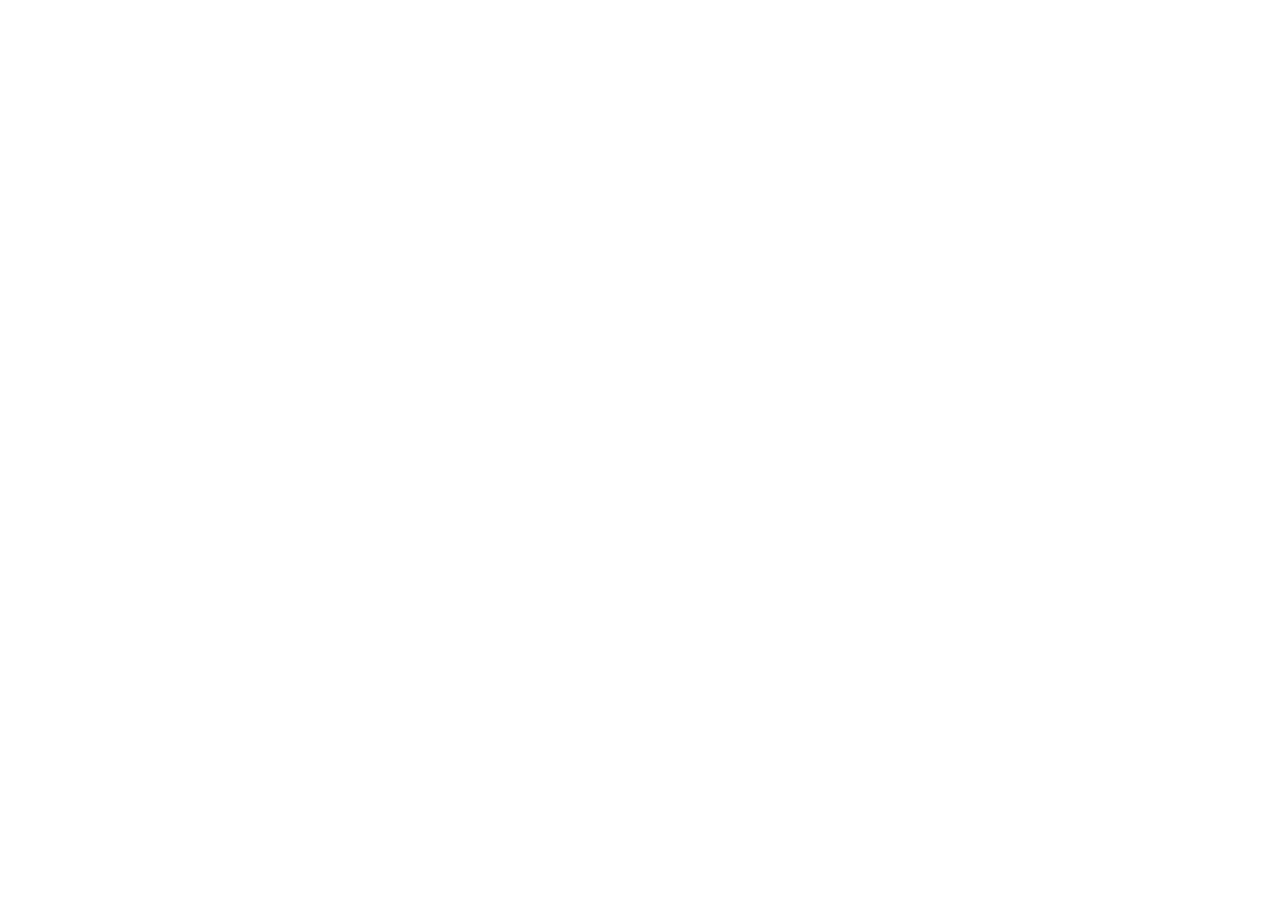
==== public/views/index.html @ f9946c8c "first commit!" ====
<!DOCTYPE html>
<html lang="en">
<head>
	<meta charset="UTF-8">
	<meta name="viewport" content="width=device-width, initial-scale=1.0">
	<title>Formulario de Actividades Extracurriculares</title>


	<link rel="stylesheet" href="../styles/index.css">
</head>
<body>
	<form action="/dashboard" method="get" id="mainForm">

		
	</form>
	
</body>
</html>
---- public/styles/index.css ----
* {
	padding: 0;
	margin: 0;
	text-decoration: none;
	list-style: none;
}

body {
	width: 100vw;
	height: 100vh;
}

/*Paleta generada aleatoriamente por medio de página web*/

:root {
	--var-palette-dark-1: #331e36;
	--var-palette-dark-2: #41337A;
	--var-palette-dark-3: #6EA4BF;
	--var-palette-light-1: #C2EFEB;
	--var-palette-light-2: #ECFEE8;
}
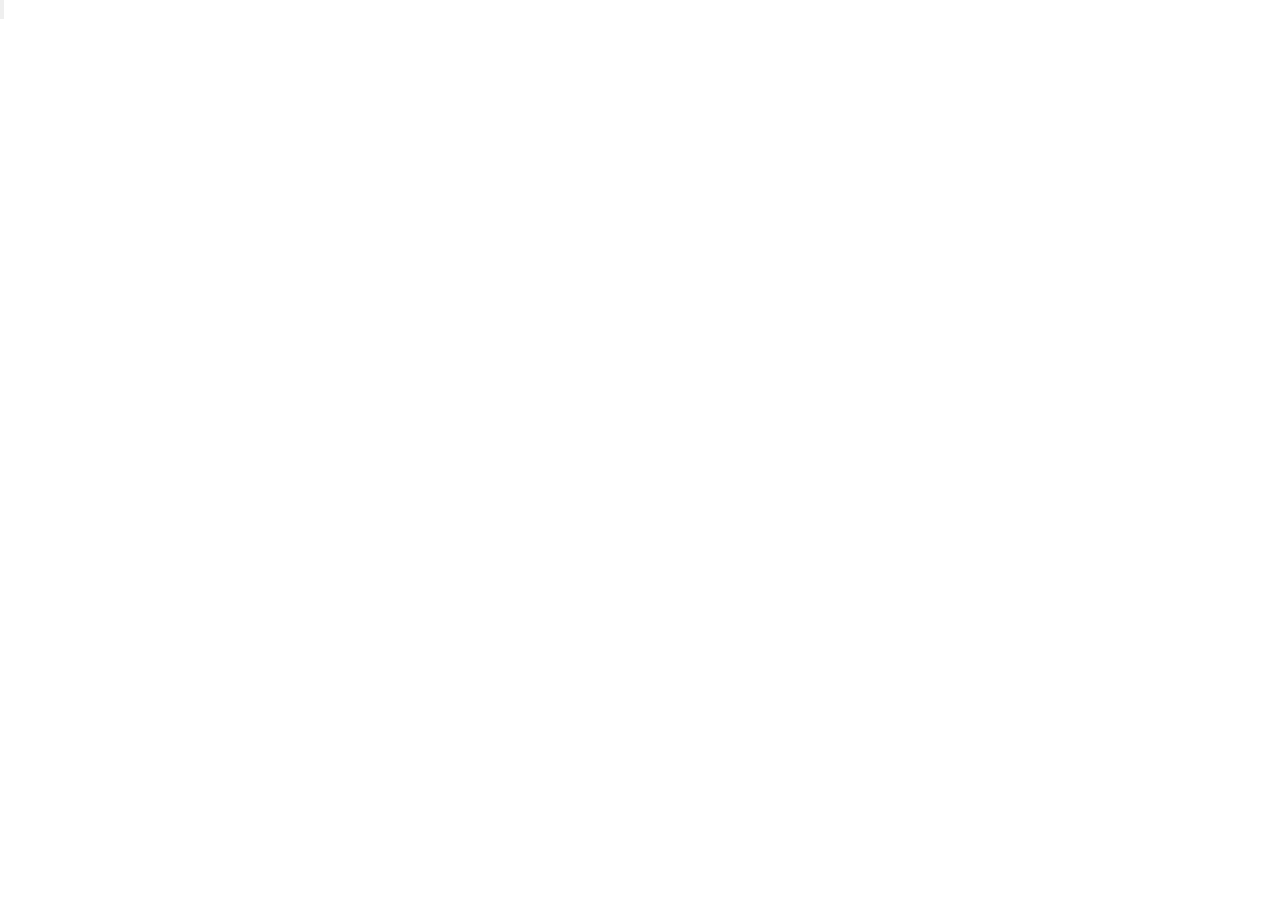
==== commit ba3014c6: "fix: Changed form  action to redirect to a proper existent file" ====
--- a/public/views/index.html
+++ b/public/views/index.html
@@ -9,9 +9,10 @@
 	<link rel="stylesheet" href="../styles/index.css">
 </head>
 <body>
-	<form action="/dashboard" method="get" id="mainForm">
+	<form action="./dashboard.html" method="get" id="mainForm">
 
 		
+		<input type="submit" value="">
 	</form>
 	
 </body>
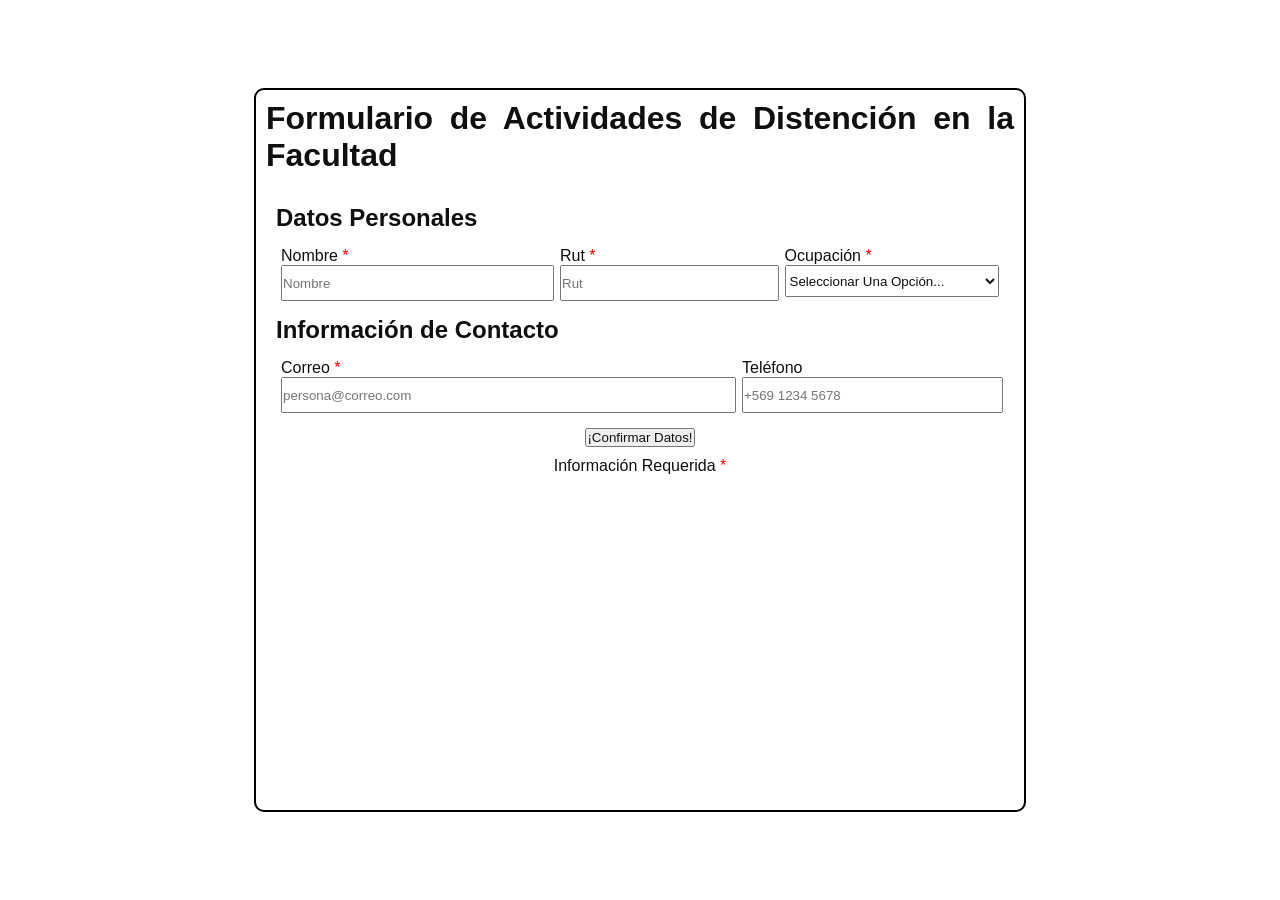
==== commit f98a383c: "pag inscripcion" ====
--- a/public/views/index.html
+++ b/public/views/index.html
@@ -7,13 +7,76 @@
 
 
 	<link rel="stylesheet" href="../styles/index.css">
+	<link rel="stylesheet" href="../styles/mainForm.css">
 </head>
 <body>
 	<form action="./dashboard.html" method="get" id="mainForm">
+		<h1 class="form-title">Formulario de Actividades de Distención en la Facultad</h1>
+		
+		<div class="form-content">
+			<section>
+				<h2>Datos Personales</h2>
+				<div class="form-row">
+					<div class="form-object flex-col-50">
+						<label for="name" class = "required">Nombre</label>						
+						<input type="text" class="input" name="nombre" id="name" placeholder="Nombre" required>
+					</div>
 
+
+					<div class="form-object flex-col-25">
+						<label for="rut" class = "required">Rut</label>
+						<input type="text" name="rut" class="input"  id="rut" placeholder="Rut" required>
+					</div>
+
+					<div class="form-object flex-col-25">
+						<label for="ocupacion" class="required">Ocupación</label>
+						<select name="ocupacion" class="input" id="ocupacion" required>
+							<option value="" id="ocupacion_default">Seleccionar Una Opción...</option>
+							<option value="academico">Académico</option>
+							<option value="estudiante">Estudiante</option>
+							<option value="funcionario">Funcionario</option>
+						</select>
+					</div>
+								
+				</div>
+			</section>
+
+			<section>
+				<h2>Información de Contacto</h2>
+
+				<div class="form-row">
+					<div class="form-object flex-col-75">
+						<label for="correo" class="required">Correo</label>
+						<input type="text" name="correo" placeholder="persona@correo.com" class="input" required id="correo">
+					</div>
+
+					<div class="form-object flex-col-25">
+						<label for="telefono">Teléfono</label>
+						<input type="tel" class="input" placeholder="+569 1234 5678" name="telefono" id="telefono">
+					</div>
+				</div>
+			</section>
+
+
+			<div class="form-row">
+				<input type="submit" value="¡Confirmar Datos!">				
+			</div>
+
+			<div class="form-row">
+				<label class="required">Información Requerida</label>
+
+			</div>
+
+
+
+		</div>
 		
-		<input type="submit" value="">
 	</form>
 	
+
+
+	<script src="../scripts/formValidators/validateRut.js"></script>
+	<script src="../scripts/formValidators/handleRequirements.js"></script>
+	<script src="../scripts/formValidators/validateMail.js"></script>
 </body>
 </html>
--- a/public/styles/index.css
+++ b/public/styles/index.css
@@ -3,6 +3,9 @@
 	margin: 0;
 	text-decoration: none;
 	list-style: none;
+
+	font-family: Arial, Helvetica, sans-serif;
+	color: #0f0f0f;
 }
 
 body {
@@ -18,4 +21,37 @@
 	--var-palette-dark-3: #6EA4BF;
 	--var-palette-light-1: #C2EFEB;
 	--var-palette-light-2: #ECFEE8;
+}
+
+
+label.required::after{
+	content: " *";
+	color: red
+}
+
+
+/*Ayudas para trabajar con flexbox*/
+
+.flex-col-25{
+	flex: 3;
+}
+
+.flex-col-30{
+	flex:4
+}
+
+.flex-col-50{
+	flex:6;
+}
+
+.flex-col-60{
+	flex:8
+}
+
+.flex-col-75{
+	flex:9;
+}
+
+.flex-col-100{
+	flex:12;
 }
--- a/public/styles/mainForm.css
+++ b/public/styles/mainForm.css
@@ -0,0 +1,66 @@
+form#mainForm{
+	width: 60%;
+	min-height: 80%;
+
+	position: absolute;
+
+	top: 50%;
+	left: 50%;
+
+	transform: translate(-50%,-50%);
+
+	border: solid 2px black;
+	border-radius: 10px;
+}
+
+
+/* Reajusta los límites de pantalla debajo de los 700 px (Cuando se empieza a ver feo en celular)*/
+
+@media only screen and (max-width: 700px) {
+	form#mainForm {
+		width: 90%;
+	}
+}
+
+.form-title{
+	padding: 10px;
+	text-align: justify;
+}
+
+
+
+form#mainForm > .form-content{
+	padding:10px;
+}
+
+form#mainForm > .form-content .form-row{
+	width: 100%;
+	margin: 10px 0 10px 0;
+
+	display: flex;
+	flex-wrap: wrap;
+	justify-content: space-around;
+}
+
+form#mainForm > .form-content >section{
+	margin: 10px;
+}
+
+form#mainForm > .form-content .form-row > .form-object {
+	display: block;
+	margin: 5px;
+	flex-basis: 10em;
+}
+
+form#mainForm > .form-content .form-row > .form-object > label {
+	display: block;
+}
+
+form#mainForm > .form-content .form-row > .form-object > .input {
+	width: 100%;
+	height: 32px
+}
+
+input.err {
+	border: solid red 1px;
+}
